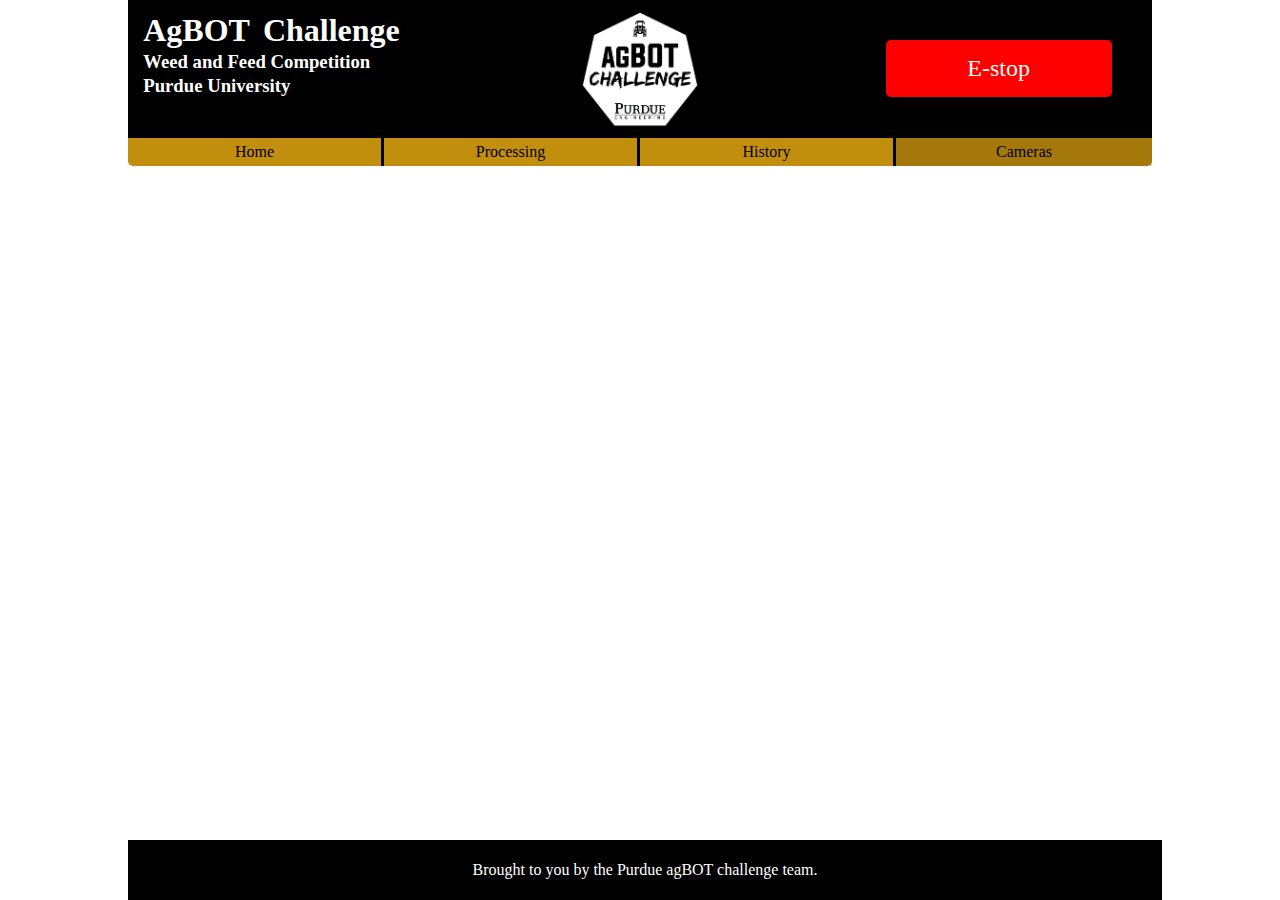
==== ui/cameras.html @ ff30456a "basic HTML/CSS for UI, multivator communication logic" ====
<html>
    <head>
        <meta name="viewport" content="width=device-width, initial-scale=1,maximum-scale=1">
        <title>agBOT Live Camera Feed</title>
        <link rel="icon" href="logo.ico">
		<link rel="stylesheet" type="text/css" href="stylesheets/cameras.css">
		<script type="text/javascript" src="scripts/jquery.js" async defer></script>
		<script type="text/javascript" src="scripts/common.js" async defer></script>
		<script type="text/javascript" src="scripts/cameras.js" async defer></script>
	</head>
	<body>
		<div id="header">
            <div id="header-left">
                <h1>AgBOT<span class="large-screen-only"> Challenge</span></h1>
                <span class="large-screen-only"><h3>Weed and Feed Competition</h3></span>
                <h3>Purdue University</h3>
            </div>
            <div id="header-img">
                <img src="agBOT_Challenge_Logo1.png"/>
            </div>
            <div id="header-right">
                <a id="estop" onclick="estop(); return false;" href="no-js.html">
                    E-stop
                </a>
            </div>
        </div>
        
        <div id="nav">
            <ul>
                <li><a href="index.html">Home</a></li><!--
                --><li><a href="processing.html">Processing</a></li><!--
                --><li><a href="history.html">History</a></li><!--
                --><li class="selected"><a href="cameras.html">Cameras</a></li>
            </ul>
        </div>
        
        <div id="main">
            <br>
        </div>
        
        <div id="footer">
            <p>Brought to you by the Purdue agBOT challenge team.</p>
        </div>
	</body>
</html>
---- ui/stylesheets/cameras.css ----
body{margin:0% 10%}#header{display:flex;justify-content:space-between;align-items:stretch;margin:0px;padding:1%;background-color:black}#header #header-img{padding:0;margin:0;text-align:center;width:12%}#header #header-img img{width:100%;height:auto}#header #header-left{width:43%;color:white}#header #header-left *{margin:2px;margin-left:5px}#header #header-right{width:43%;display:flex;justify-content:flex-end;align-items:stretch}#header #header-right a{text-align:center;display:block;width:50%;margin:7%;padding:5px;display:flex;justify-content:center;align-items:center;background-color:red;color:white;font-size:24px;border-radius:5px;text-decoration:none}#nav{margin:0px;padding:0px;border-bottom-left-radius:5px;border-bottom-right-radius:5px;background-color:#C28E0E}#nav ul{align-content:center;list-style-type:none;padding:0px;margin:0px;width:100%}#nav li{height:inherit;display:inline-block;margin:0;padding:0;width:25%;border:none;text-align:center}#nav li:last-child a{border-right:none}#nav a{margin:0;padding:5;color:black;text-decoration:none;border-right:solid black;display:block}#nav .selected a{background-color:rgba(0,0,0,0.15)}#nav a:hover,#nav a:active{background-color:rgba(0,0,0,0.25);transition-duration:0.4s}#footer{margin:0px;padding:5px;width:80%;background-color:black;color:white;text-align:center;bottom:0px;position:fixed}@media screen and (max-width: 785px){.large-screen-only{font-size:0px}body{margin:0}#nav{border-radius:0}#footer{width:100%}}
/*# sourceMappingURL=camerafeed.css.map */
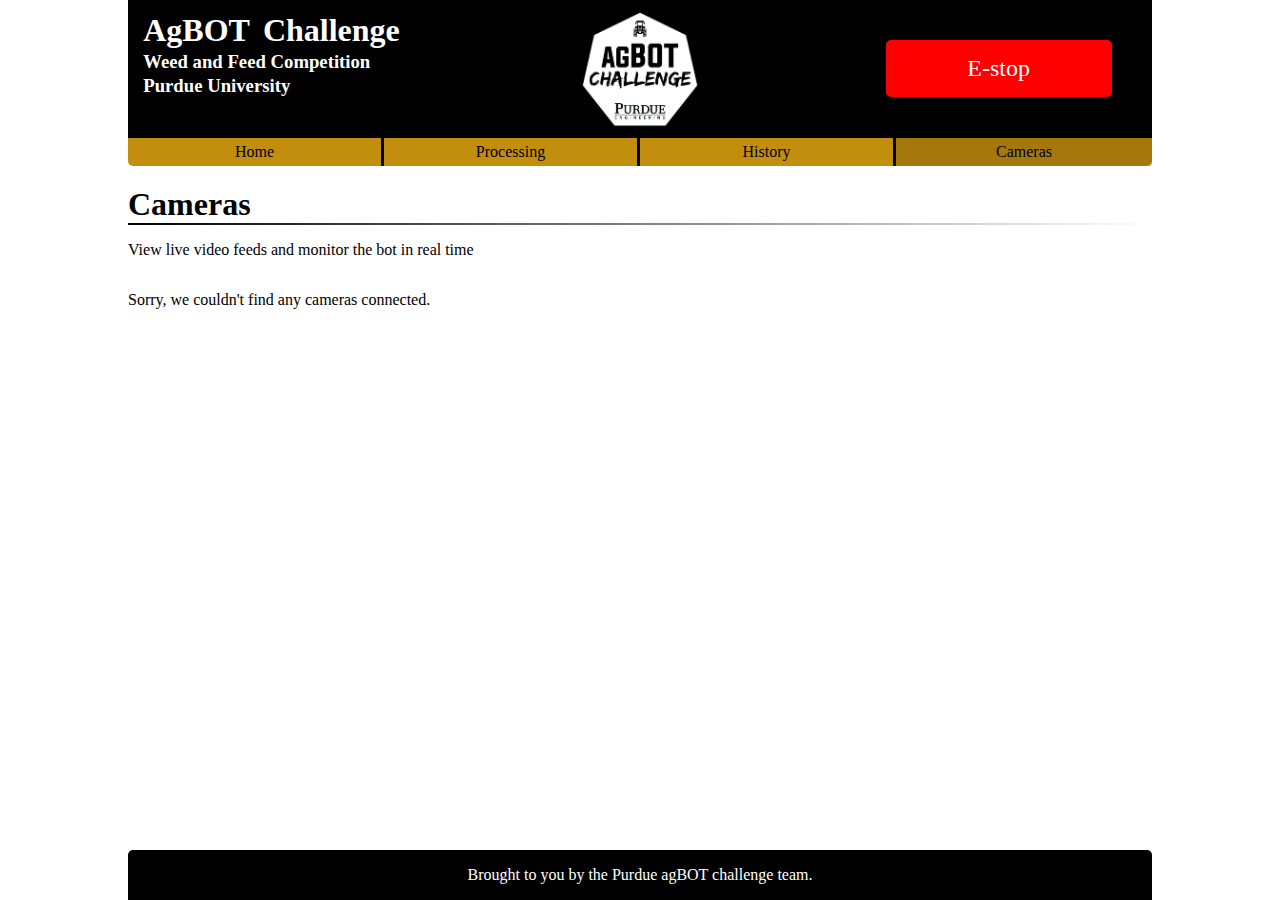
==== commit 14d74547: "front end for cameras.html" ====
--- a/ui/cameras.html
+++ b/ui/cameras.html
@@ -4,9 +4,9 @@
         <title>agBOT Live Camera Feed</title>
         <link rel="icon" href="logo.ico">
 		<link rel="stylesheet" type="text/css" href="stylesheets/cameras.css">
-		<script type="text/javascript" src="scripts/jquery.js" async defer></script>
-		<script type="text/javascript" src="scripts/common.js" async defer></script>
-		<script type="text/javascript" src="scripts/cameras.js" async defer></script>
+		<script type="text/javascript" src="scripts/jquery.js" defer></script>
+		<script type="text/javascript" src="scripts/common.js" defer></script>
+		<script type="text/javascript" src="scripts/cameras.js" defer></script>
 	</head>
 	<body>
 		<div id="header">
@@ -19,9 +19,7 @@
                 <img src="agBOT_Challenge_Logo1.png"/>
             </div>
             <div id="header-right">
-                <a id="estop" onclick="estop(); return false;" href="no-js.html">
-                    E-stop
-                </a>
+                <a id="estop" onclick="estop(); return false;" href="no-js.html">E-stop</a>
             </div>
         </div>
         
@@ -35,7 +33,14 @@
         </div>
         
         <div id="main">
-            <br>
+            <h1>Cameras</h1>
+            <hr>
+            <p>View live video feeds and monitor the bot in real time</p>
+
+            <!--JavaScript will display this once it's ready to display records-->
+            <table id="cameras_table" style="visibility: collapse"></table>
+            <!--JavaScript will hide this once it's ready to display records-->
+            <p id="cameras_notfound" style="visibility: visible"> Sorry, we couldn't find any cameras connected. </p>
         </div>
         
         <div id="footer">
--- a/ui/stylesheets/cameras.css
+++ b/ui/stylesheets/cameras.css
@@ -1,2 +1,167 @@
-body{margin:0% 10%}#header{display:flex;justify-content:space-between;align-items:stretch;margin:0px;padding:1%;background-color:black}#header #header-img{padding:0;margin:0;text-align:center;width:12%}#header #header-img img{width:100%;height:auto}#header #header-left{width:43%;color:white}#header #header-left *{margin:2px;margin-left:5px}#header #header-right{width:43%;display:flex;justify-content:flex-end;align-items:stretch}#header #header-right a{text-align:center;display:block;width:50%;margin:7%;padding:5px;display:flex;justify-content:center;align-items:center;background-color:red;color:white;font-size:24px;border-radius:5px;text-decoration:none}#nav{margin:0px;padding:0px;border-bottom-left-radius:5px;border-bottom-right-radius:5px;background-color:#C28E0E}#nav ul{align-content:center;list-style-type:none;padding:0px;margin:0px;width:100%}#nav li{height:inherit;display:inline-block;margin:0;padding:0;width:25%;border:none;text-align:center}#nav li:last-child a{border-right:none}#nav a{margin:0;padding:5;color:black;text-decoration:none;border-right:solid black;display:block}#nav .selected a{background-color:rgba(0,0,0,0.15)}#nav a:hover,#nav a:active{background-color:rgba(0,0,0,0.25);transition-duration:0.4s}#footer{margin:0px;padding:5px;width:80%;background-color:black;color:white;text-align:center;bottom:0px;position:fixed}@media screen and (max-width: 785px){.large-screen-only{font-size:0px}body{margin:0}#nav{border-radius:0}#footer{width:100%}}
-/*# sourceMappingURL=camerafeed.css.map */
+.large-screen-only {
+  font-size: 0px; }
+
+body {
+  margin: 0%; }
+
+#header {
+  display: flex;
+  justify-content: space-between;
+  align-items: stretch;
+  margin: 0px;
+  padding: 1%;
+  background-color: black; }
+  #header #header-img {
+    padding: 0;
+    margin: 0;
+    text-align: center;
+    width: 20%; }
+    #header #header-img img {
+      width: 100%;
+      height: auto; }
+  #header #header-left {
+    width: 39%;
+    color: white; }
+    #header #header-left * {
+      margin: 2px;
+      margin-left: 5px; }
+  #header #header-right {
+    width: 39%;
+    display: flex;
+    justify-content: flex-end;
+    align-items: stretch; }
+    #header #header-right a {
+      text-align: center;
+      display: block;
+      width: 50%;
+      margin: 7%;
+      padding: 5px;
+      display: flex;
+      justify-content: center;
+      align-items: center;
+      background-color: red;
+      color: white;
+      font-size: 24px;
+      border-radius: 5px;
+      text-decoration: none; }
+
+#nav {
+  margin: 0px;
+  padding: 0px;
+  border-radius: 0px;
+  background-color: #C28E0E; }
+  #nav ul {
+    align-content: center;
+    list-style-type: none;
+    padding: 0px;
+    margin: 0px;
+    width: 100%; }
+  #nav li {
+    height: inherit;
+    display: inline-block;
+    margin: 0;
+    padding: 0;
+    width: 25%;
+    border: none;
+    text-align: center; }
+  #nav li:last-child a {
+    border-right: none; }
+  #nav a {
+    margin: 0;
+    padding: 5;
+    color: black;
+    text-decoration: none;
+    border-right: solid black;
+    display: block; }
+  #nav .selected a {
+    background-color: rgba(0, 0, 0, 0.15); }
+  #nav a:hover, #nav a:active {
+    background-color: rgba(0, 0, 0, 0.25);
+    transition-duration: 0.4s; }
+
+#footer {
+  margin: 0px;
+  margin-top: 5px;
+  width: 100%;
+  background-color: black;
+  color: white;
+  text-align: center;
+  bottom: 0px;
+  position: fixed;
+  border-radius: 0px; }
+
+#main {
+  margin: 10px; }
+
+@media screen and (min-width: 785px) {
+  .large-screen-only {
+    font-size: inherit; }
+
+  #header-left {
+    width: 43% !important; }
+
+  #header-right {
+    width: 43% !important; }
+
+  #header-img {
+    width: 12% !important; }
+
+  #header-img img {
+    width: 100%;
+    height: auto; }
+
+  #nav {
+    border-bottom-left-radius: 5px;
+    border-bottom-right-radius: 5px; }
+
+  body {
+    margin: 0% 10%; }
+
+  #main {
+    margin: 0px; }
+
+  #footer {
+    width: 80%;
+    border-top-left-radius: 5px;
+    border-top-right-radius: 5px; } }
+#main h1 {
+  margin: 20px 0px 0px 0px; }
+
+#main hr {
+  margin: 0px;
+  background-image: linear-gradient(90deg, black, transparent);
+  height: 2px;
+  border: 0; }
+
+#cameras_table {
+  border-spacing: 0px;
+  margin: 5px 0px;
+  border-radius: 5px;
+  width: 100%;
+  padding: 0px; }
+  #cameras_table tr {
+    border-radius: 5px;
+    background-color: #fefbf4; }
+    #cameras_table tr td {
+      border: 1px solid #C28E0E;
+      margin: 0px;
+      padding: 8px; }
+      #cameras_table tr td a {
+        color: #C28E0E; }
+    #cameras_table tr td:hover {
+      background-color: #fae8bb;
+      transition-duration: 0.4s; }
+  #cameras_table tr:first-child td:first-child {
+    border-top-left-radius: 5px; }
+  #cameras_table tr:first-child td:last-child {
+    border-top-right-radius: 5px; }
+  #cameras_table tr:last-child td:first-child {
+    border-bottom-left-radius: 5px; }
+  #cameras_table tr:last-child td:last-child {
+    border-bottom-right-radius: 5px; }
+  #cameras_table tr:not(:first-child) td {
+    border-top: none; }
+  #cameras_table tr td:not(:first-child) {
+    border-left: none; }
+
+/*# sourceMappingURL=cameras.css.map */
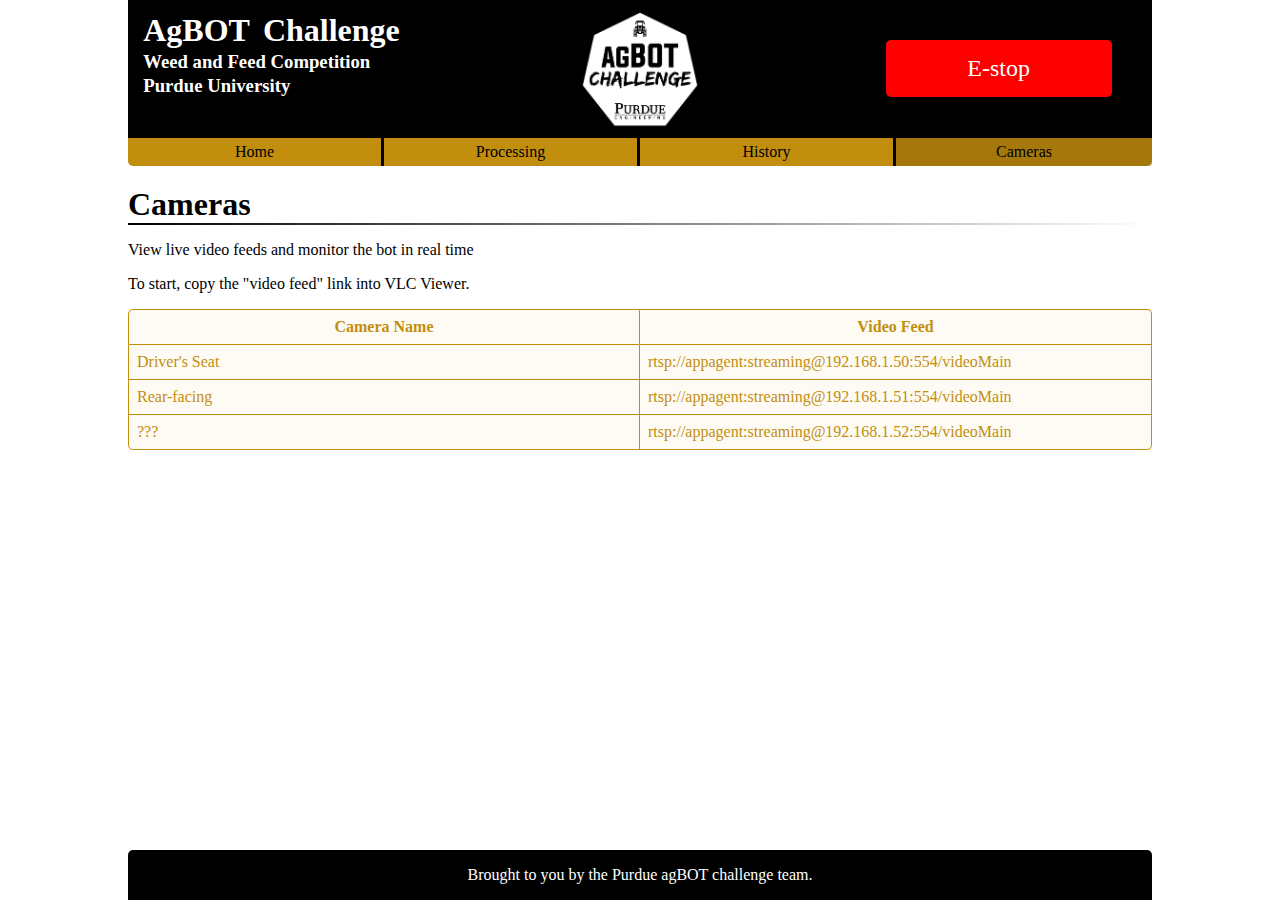
==== commit fcbeeeb2: "cameras front-end (design simplification: doesn't actually connect to cameras; just lists their URLs" ====
--- a/ui/cameras.html
+++ b/ui/cameras.html
@@ -4,9 +4,6 @@
         <title>agBOT Live Camera Feed</title>
         <link rel="icon" href="logo.ico">
 		<link rel="stylesheet" type="text/css" href="stylesheets/cameras.css">
-		<script type="text/javascript" src="scripts/jquery.js" defer></script>
-		<script type="text/javascript" src="scripts/common.js" defer></script>
-		<script type="text/javascript" src="scripts/cameras.js" defer></script>
 	</head>
 	<body>
 		<div id="header">
@@ -36,11 +33,27 @@
             <h1>Cameras</h1>
             <hr>
             <p>View live video feeds and monitor the bot in real time</p>
+            <p>To start, copy the "video feed" link into VLC Viewer.</p>
 
-            <!--JavaScript will display this once it's ready to display records-->
-            <table id="cameras_table" style="visibility: collapse"></table>
-            <!--JavaScript will hide this once it's ready to display records-->
-            <p id="cameras_notfound" style="visibility: visible"> Sorry, we couldn't find any cameras connected. </p>
+            <table id="cameras_table" style="visibility: visible">
+                <tr>
+                    <th>Camera Name</th>
+                    <th>Video Feed</th>
+                </tr>
+                <tr>
+                    <td>Driver's Seat</td>
+                    <td class="camera_link">rtsp://appagent:streaming@192.168.1.50:554/videoMain</td>
+                </tr>
+                <tr>
+                    <td>Rear-facing</td>
+                    <td class="camera_link">rtsp://appagent:streaming@192.168.1.51:554/videoMain</td>
+                </tr>
+                <tr>
+                    <!--TODO: name this camera-->
+                    <td>???</td>
+                    <td class="camera_link">rtsp://appagent:streaming@192.168.1.52:554/videoMain</td>
+                </tr>
+            </table>
         </div>
         
         <div id="footer">
--- a/ui/stylesheets/cameras.css
+++ b/ui/stylesheets/cameras.css
@@ -138,30 +138,49 @@
   margin: 5px 0px;
   border-radius: 5px;
   width: 100%;
-  padding: 0px; }
+  max-width: 100%;
+  padding: 0px;
+  table-layout: fixed;
+  word-wrap: break-word; }
   #cameras_table tr {
     border-radius: 5px;
     background-color: #fefbf4; }
+    #cameras_table tr th {
+      border: 1px solid #C28E0E;
+      margin: 0px;
+      padding: 8px;
+      color: #C28E0E; }
     #cameras_table tr td {
       border: 1px solid #C28E0E;
       margin: 0px;
-      padding: 8px; }
-      #cameras_table tr td a {
-        color: #C28E0E; }
+      padding: 8px;
+      color: #C28E0E; }
     #cameras_table tr td:hover {
       background-color: #fae8bb;
       transition-duration: 0.4s; }
+  #cameras_table tr:first-child th:first-child {
+    border-top-left-radius: 5px; }
+  #cameras_table tr:first-child th:last-child {
+    border-top-right-radius: 5px; }
   #cameras_table tr:first-child td:first-child {
     border-top-left-radius: 5px; }
   #cameras_table tr:first-child td:last-child {
     border-top-right-radius: 5px; }
+  #cameras_table tr:last-child th:first-child {
+    border-bottom-left-radius: 5px; }
+  #cameras_table tr:last-child th:last-child {
+    border-bottom-right-radius: 5px; }
   #cameras_table tr:last-child td:first-child {
     border-bottom-left-radius: 5px; }
   #cameras_table tr:last-child td:last-child {
     border-bottom-right-radius: 5px; }
   #cameras_table tr:not(:first-child) td {
     border-top: none; }
+  #cameras_table tr:not(:first-child) th {
+    border-top: none; }
   #cameras_table tr td:not(:first-child) {
+    border-left: none; }
+  #cameras_table tr th:not(:first-child) {
     border-left: none; }
 
 /*# sourceMappingURL=cameras.css.map */
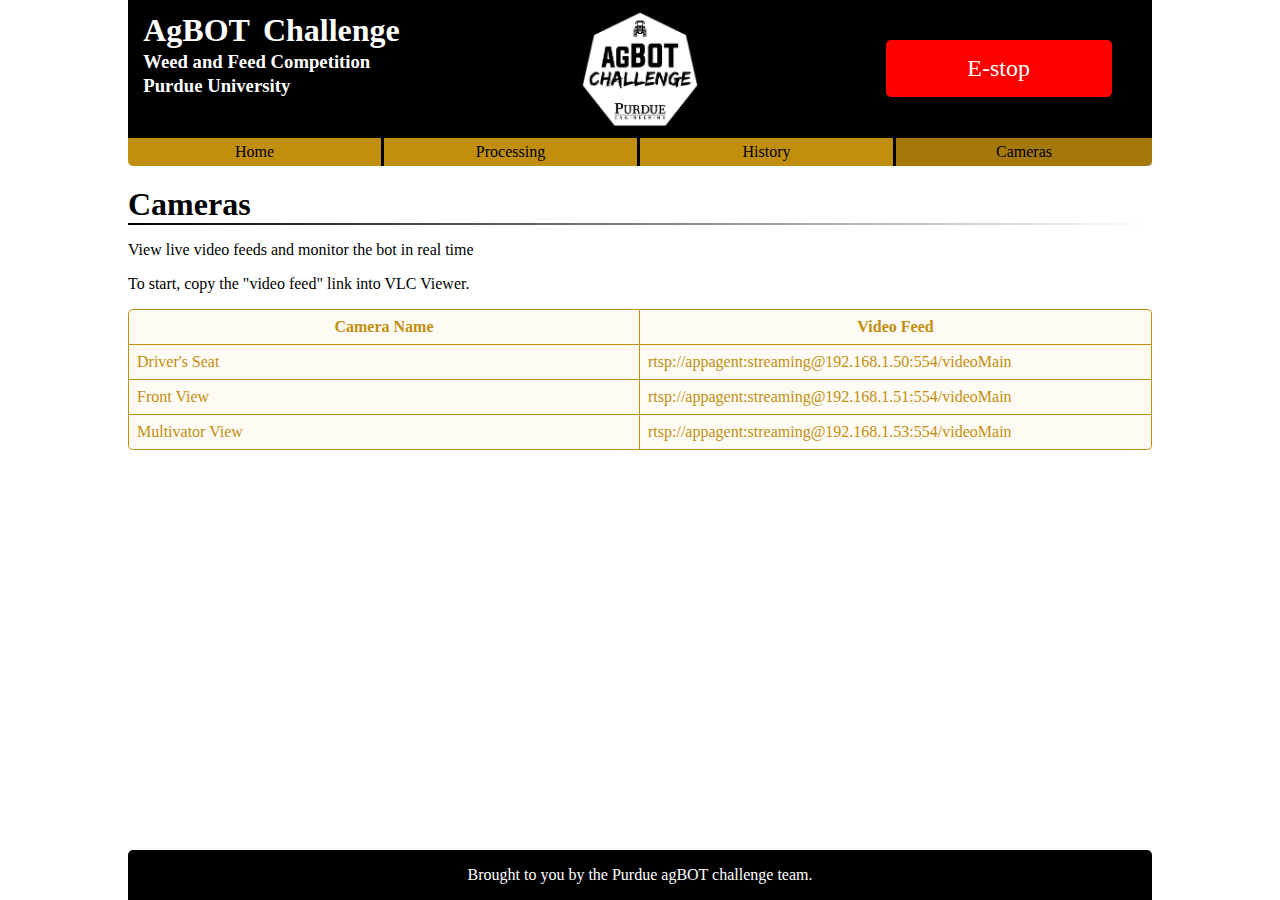
==== commit d2a57e37: "populate camera information in cameras.html" ====
--- a/ui/cameras.html
+++ b/ui/cameras.html
@@ -45,13 +45,12 @@
                     <td class="camera_link">rtsp://appagent:streaming@192.168.1.50:554/videoMain</td>
                 </tr>
                 <tr>
-                    <td>Rear-facing</td>
+                    <td>Front View</td>
                     <td class="camera_link">rtsp://appagent:streaming@192.168.1.51:554/videoMain</td>
                 </tr>
                 <tr>
-                    <!--TODO: name this camera-->
-                    <td>???</td>
-                    <td class="camera_link">rtsp://appagent:streaming@192.168.1.52:554/videoMain</td>
+                    <td>Multivator View</td>
+                    <td class="camera_link">rtsp://appagent:streaming@192.168.1.53:554/videoMain</td>
                 </tr>
             </table>
         </div>
